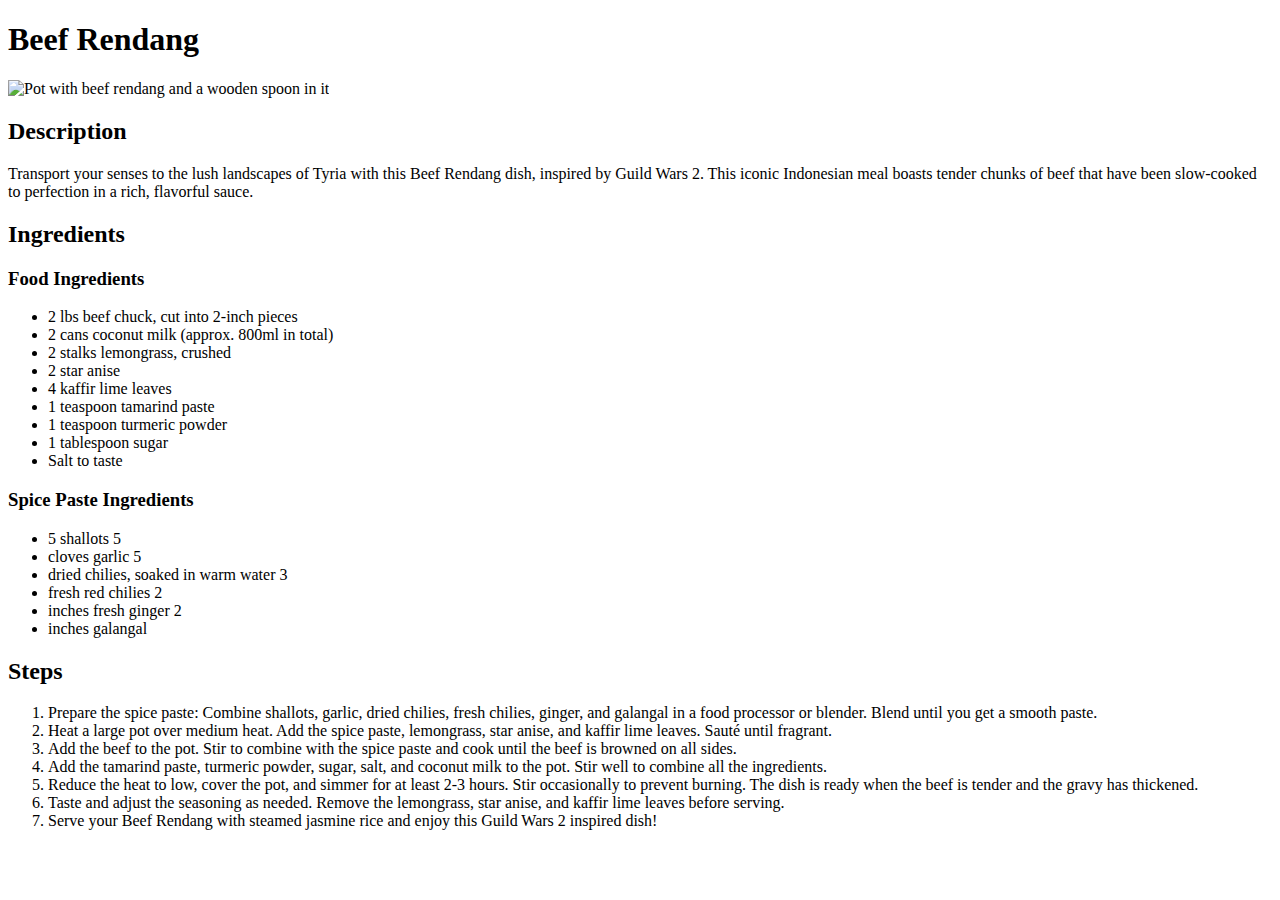
==== recipes/beef-rendang.html @ b637a903 "Finish beef rendang recipe and add image" ====
<!DOCTYPE html>
<html lang="en">
  <head>
    <meta charset="UTF-8" />
    <title>Beef Rendang</title>
  </head>
  <body>
    <h1>Beef Rendang</h1>
    <img
      src="https://www.recipetineats.com/wp-content/uploads/2014/11/Beef-Rendang-9.jpg"
      alt="Pot with beef rendang and a wooden spoon in it"
    />
    <h2>Description</h2>
    <p>
      Transport your senses to the lush landscapes of Tyria with this Beef
      Rendang dish, inspired by Guild Wars 2. This iconic Indonesian meal boasts
      tender chunks of beef that have been slow-cooked to perfection in a rich,
      flavorful sauce.
    </p>
    <h2>Ingredients</h2>
    <h3>Food Ingredients</h3>
    <ul>
      <li>2 lbs beef chuck, cut into 2-inch pieces</li>
      <li>2 cans coconut milk (approx. 800ml in total)</li>
      <li>2 stalks lemongrass, crushed</li>
      <li>2 star anise</li>
      <li>4 kaffir lime leaves</li>
      <li>1 teaspoon tamarind paste</li>
      <li>1 teaspoon turmeric powder</li>
      <li>1 tablespoon sugar</li>
      <li>Salt to taste</li>
    </ul>
    <h3>Spice Paste Ingredients</h3>
    <ul>
      <li>5 shallots 5</li>
      <li>cloves garlic 5</li>
      <li>dried chilies, soaked in warm water 3</li>
      <li>fresh red chilies 2</li>
      <li>inches fresh ginger 2</li>
      <li>inches galangal</li>
    </ul>
    <h2>Steps</h2>
    <ol>
      <li>
        Prepare the spice paste: Combine shallots, garlic, dried chilies, fresh
        chilies, ginger, and galangal in a food processor or blender. Blend
        until you get a smooth paste.
      </li>
      <li>
        Heat a large pot over medium heat. Add the spice paste, lemongrass, star
        anise, and kaffir lime leaves. Sauté until fragrant.
      </li>
      <li>
        Add the beef to the pot. Stir to combine with the spice paste and cook
        until the beef is browned on all sides.
      </li>
      <li>
        Add the tamarind paste, turmeric powder, sugar, salt, and coconut milk
        to the pot. Stir well to combine all the ingredients.
      </li>
      <li>
        Reduce the heat to low, cover the pot, and simmer for at least 2-3
        hours. Stir occasionally to prevent burning. The dish is ready when the
        beef is tender and the gravy has thickened.
      </li>
      <li>
        Taste and adjust the seasoning as needed. Remove the lemongrass, star
        anise, and kaffir lime leaves before serving.
      </li>
      <li>
        Serve your Beef Rendang with steamed jasmine rice and enjoy this Guild
        Wars 2 inspired dish!
      </li>
    </ol>
  </body>
</html>
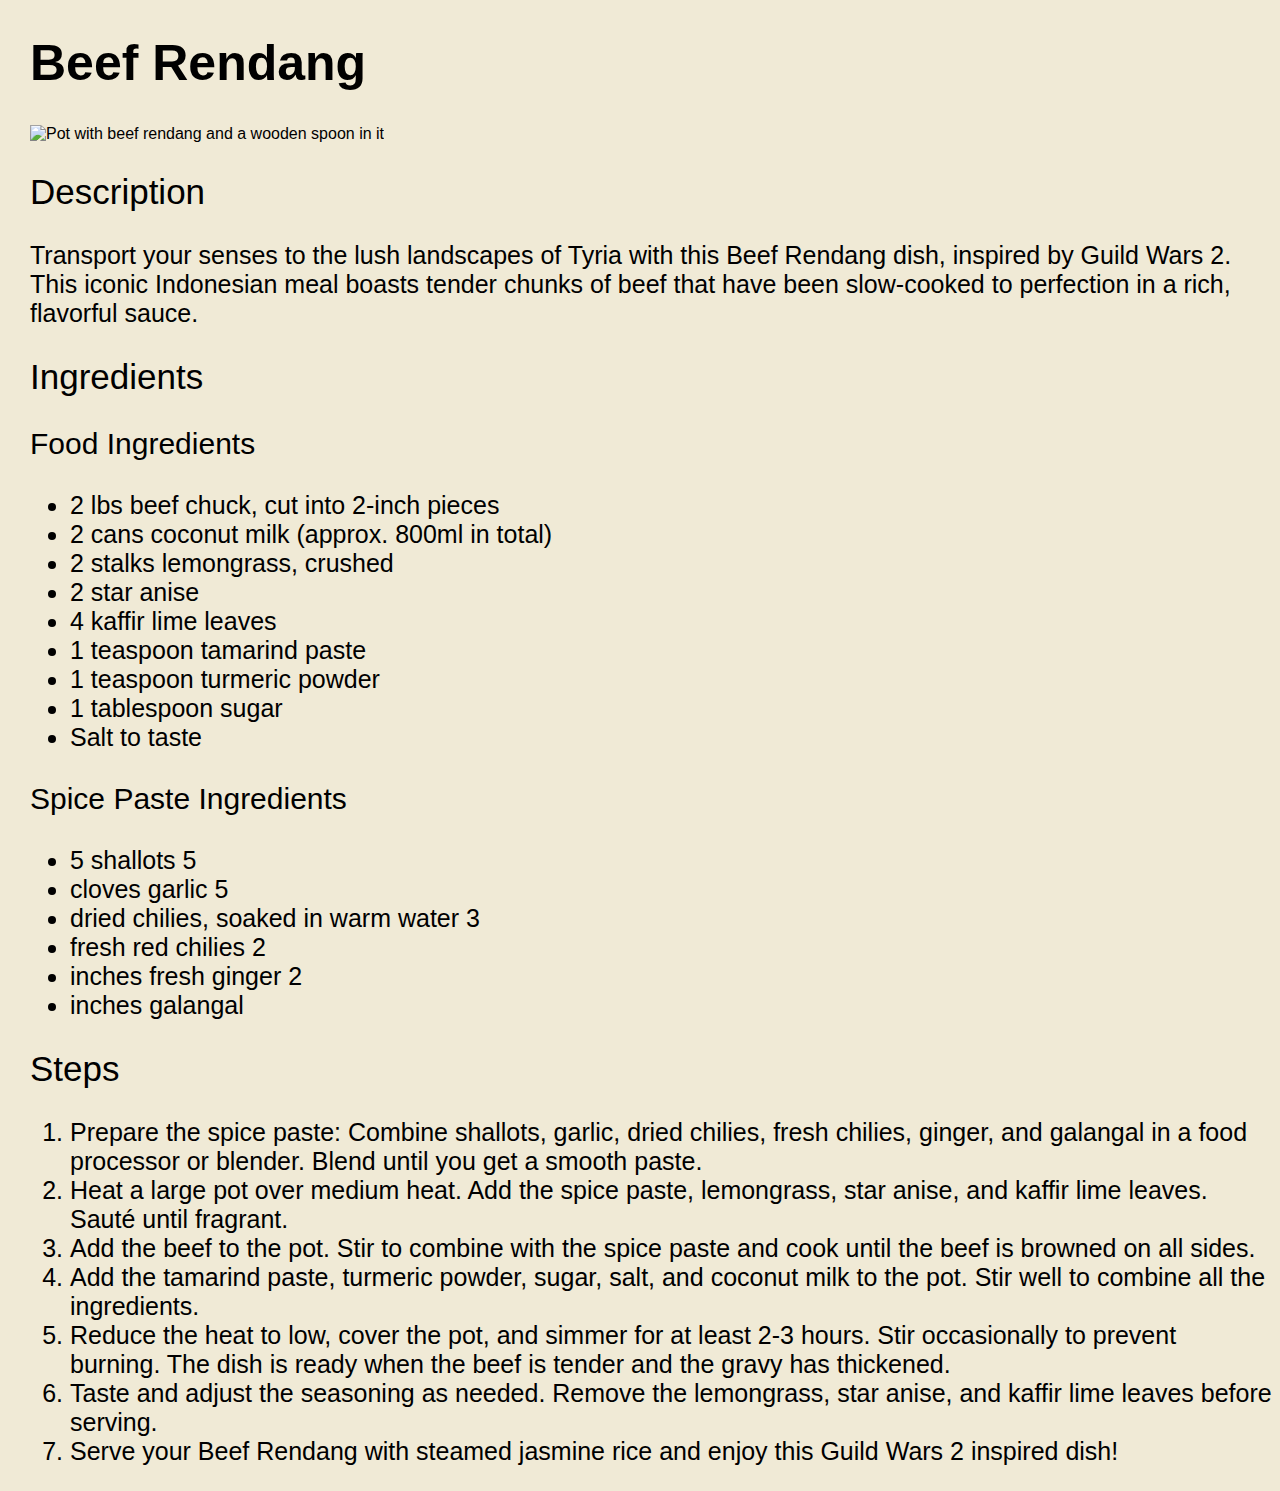
==== commit 902786c2: "Add styling to beef rendang in CSS" ====
--- a/recipes/beef-rendang.html
+++ b/recipes/beef-rendang.html
@@ -2,6 +2,7 @@
 <html lang="en">
   <head>
     <meta charset="UTF-8" />
+    <link rel="stylesheet" href="../css/beef-rendang.css" />
     <title>Beef Rendang</title>
   </head>
   <body>
@@ -9,6 +10,7 @@
     <img
       src="https://www.recipetineats.com/wp-content/uploads/2014/11/Beef-Rendang-9.jpg"
       alt="Pot with beef rendang and a wooden spoon in it"
+      class="header-image"
     />
     <h2>Description</h2>
     <p>
--- a/css/beef-rendang.css
+++ b/css/beef-rendang.css
@@ -0,0 +1,30 @@
+body {
+  font-family: "Gill Sans", "Gill Sans MT", Calibri, "Trebuchet MS", sans-serif;
+  background-color: #f0ead6;
+  margin-left: 30px;
+}
+
+h1 {
+  font-size: 50px;
+  font-weight: 600;
+}
+
+h2 {
+  font-size: 35px;
+  font-weight: 500;
+}
+
+h3 {
+    font-size: 30px;
+    font-weight: 400;
+}
+
+.header-image {
+  width: auto;
+  height: 600px;
+}
+
+p, ul, ol {
+  font-size: 25px;
+  font-weight: 300;
+}
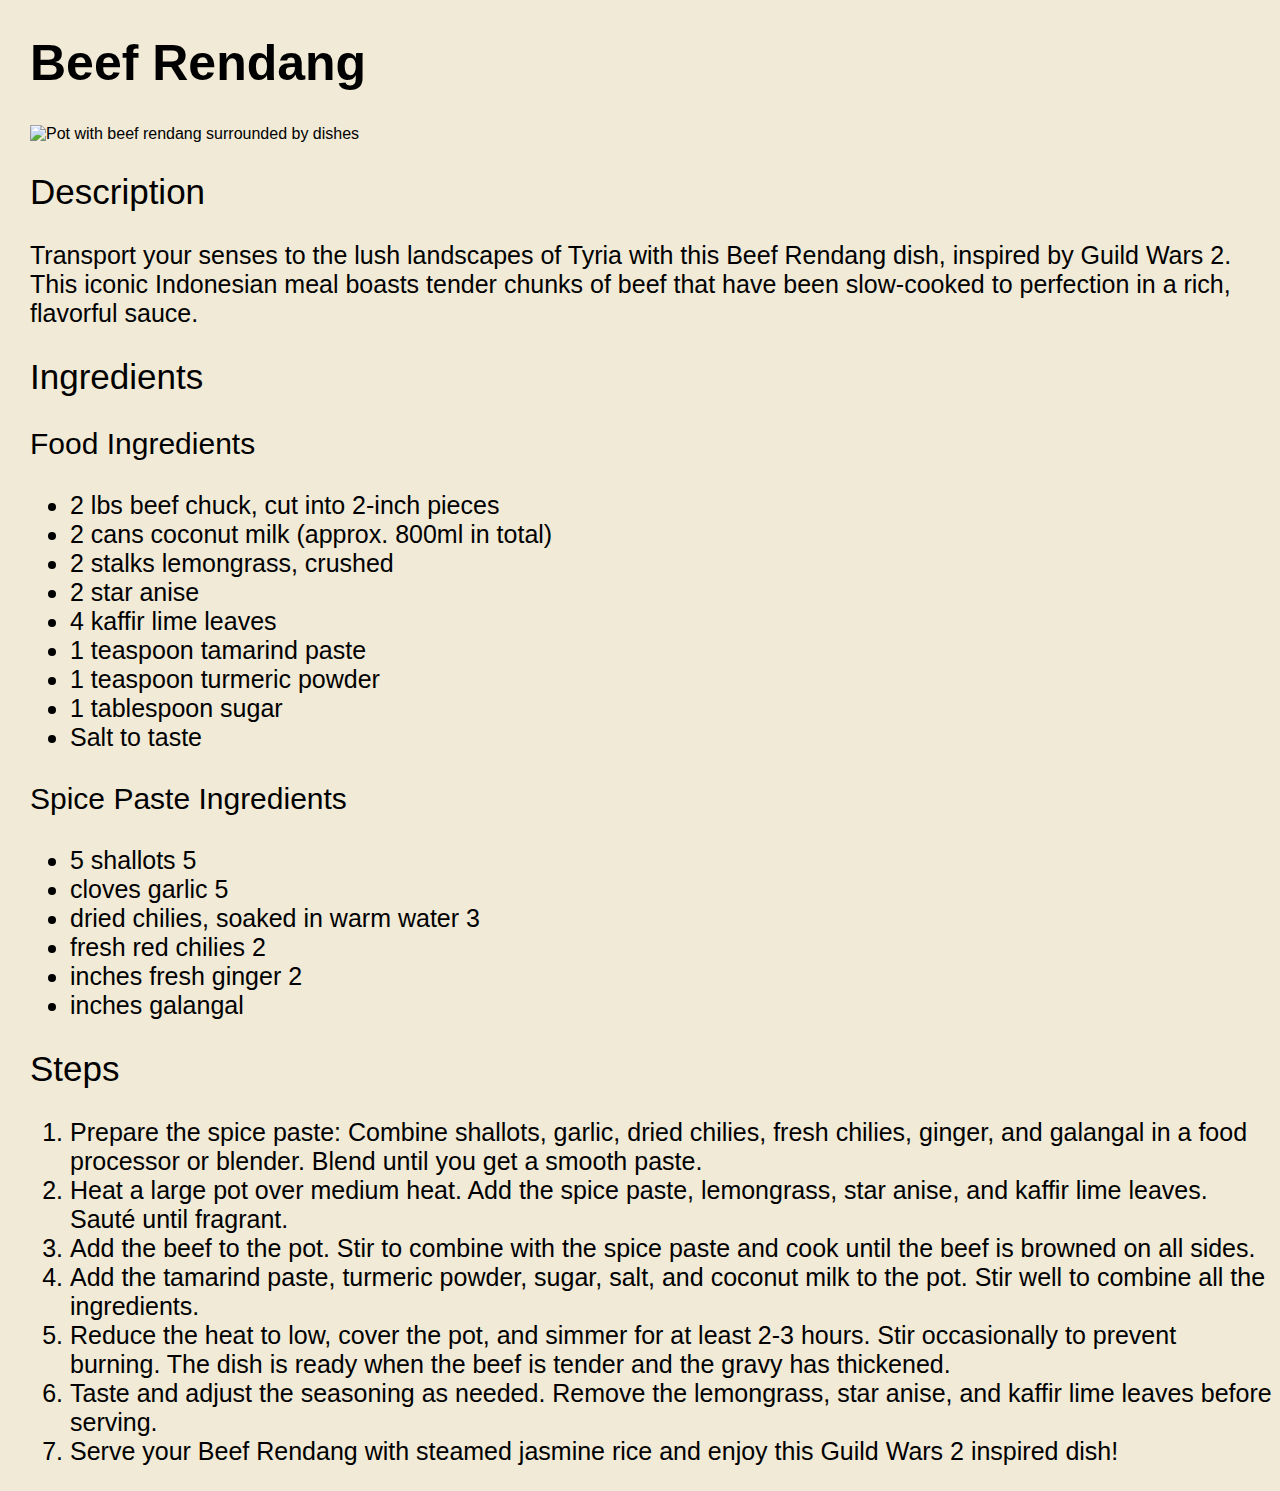
==== commit b0636147: "Change beef rendang image for better image ratio" ====
--- a/recipes/beef-rendang.html
+++ b/recipes/beef-rendang.html
@@ -8,8 +8,8 @@
   <body>
     <h1>Beef Rendang</h1>
     <img
-      src="https://www.recipetineats.com/wp-content/uploads/2014/11/Beef-Rendang-9.jpg"
-      alt="Pot with beef rendang and a wooden spoon in it"
+      src="https://i0.wp.com/www.angsarap.net/wp-content/uploads/2020/05/Beef-Rendang-Wide.jpg?fit=1080%2C720&ssl=1"
+      alt="Pot with beef rendang surrounded by dishes"
       class="header-image"
     />
     <h2>Description</h2>
--- a/css/beef-rendang.css
+++ b/css/beef-rendang.css
@@ -15,16 +15,18 @@
 }
 
 h3 {
-    font-size: 30px;
-    font-weight: 400;
+  font-size: 30px;
+  font-weight: 400;
 }
 
 .header-image {
-  width: auto;
-  height: 600px;
+  width: 800px;
+  height: auto;
 }
 
-p, ul, ol {
+p,
+ul,
+ol {
   font-size: 25px;
   font-weight: 300;
 }
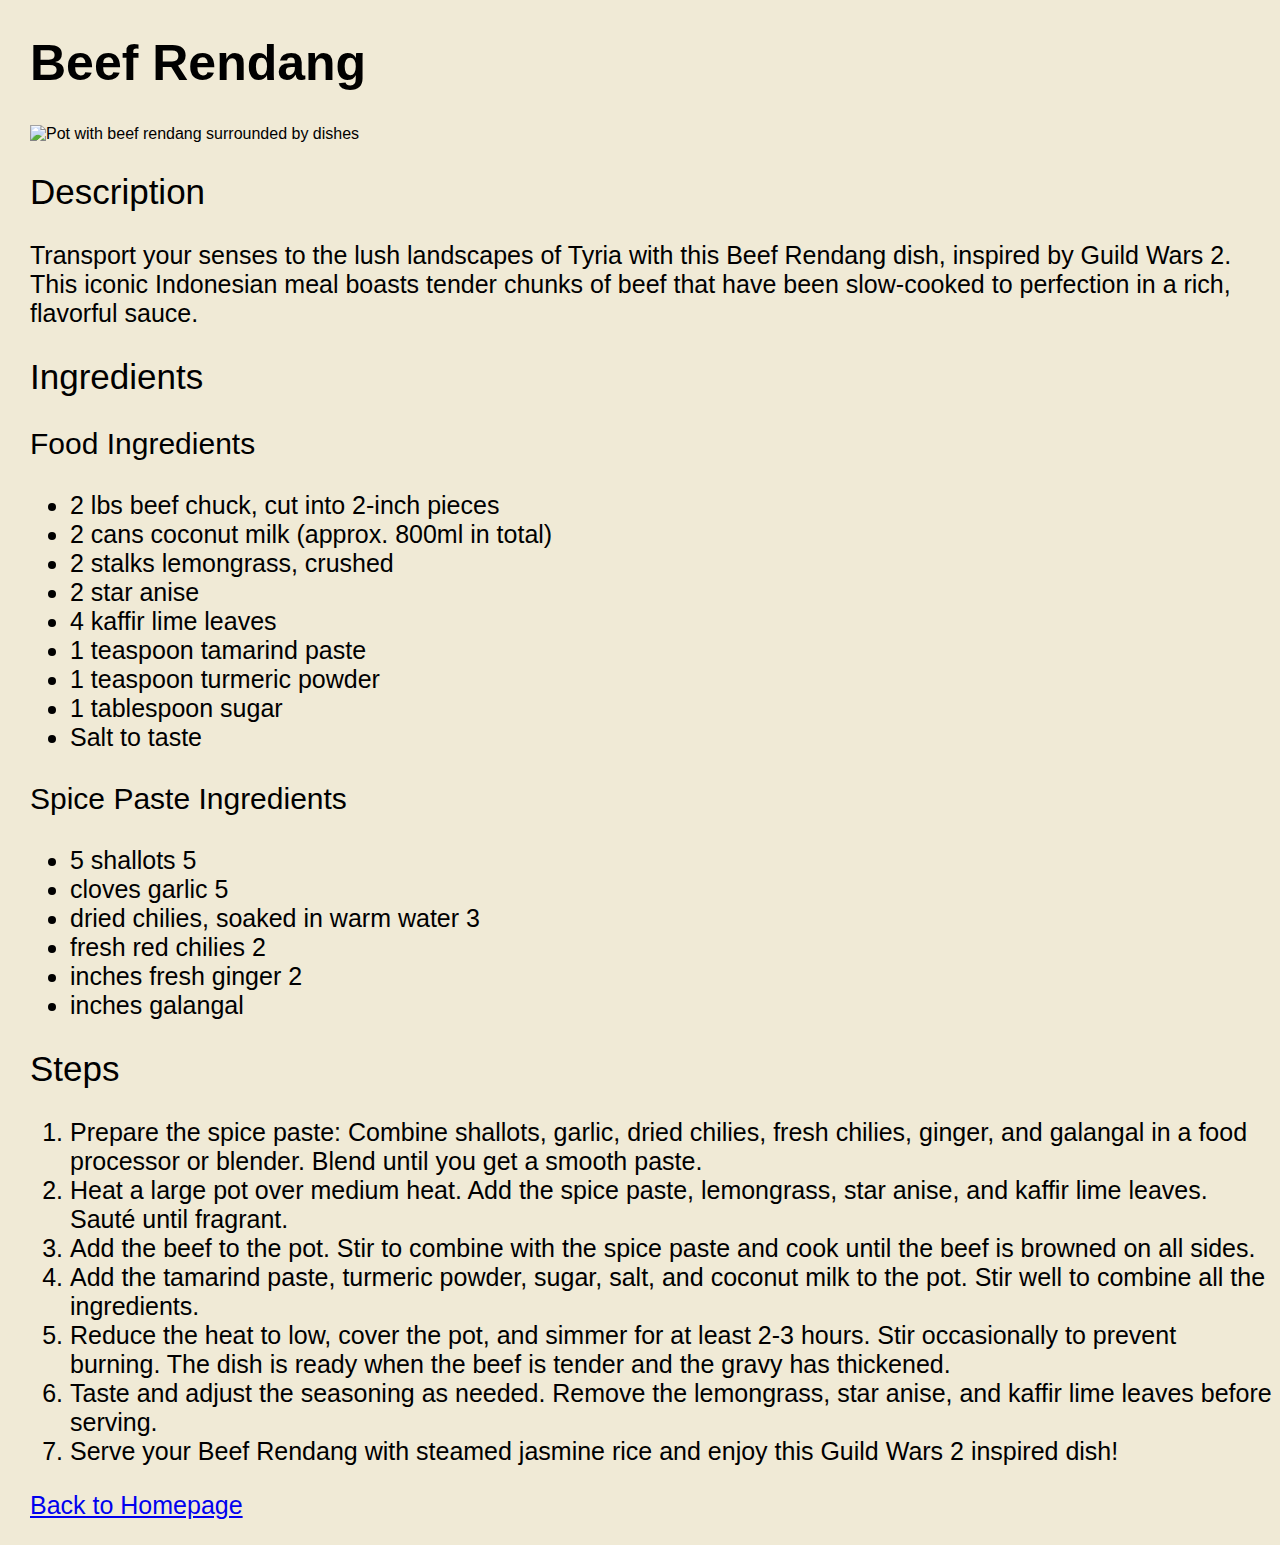
==== commit dd2eab14: "Add back to homepage button on each recipe" ====
--- a/recipes/beef-rendang.html
+++ b/recipes/beef-rendang.html
@@ -74,5 +74,6 @@
         Wars 2 inspired dish!
       </li>
     </ol>
+    <p><a href="../index.html">Back to Homepage</a></p>
   </body>
 </html>
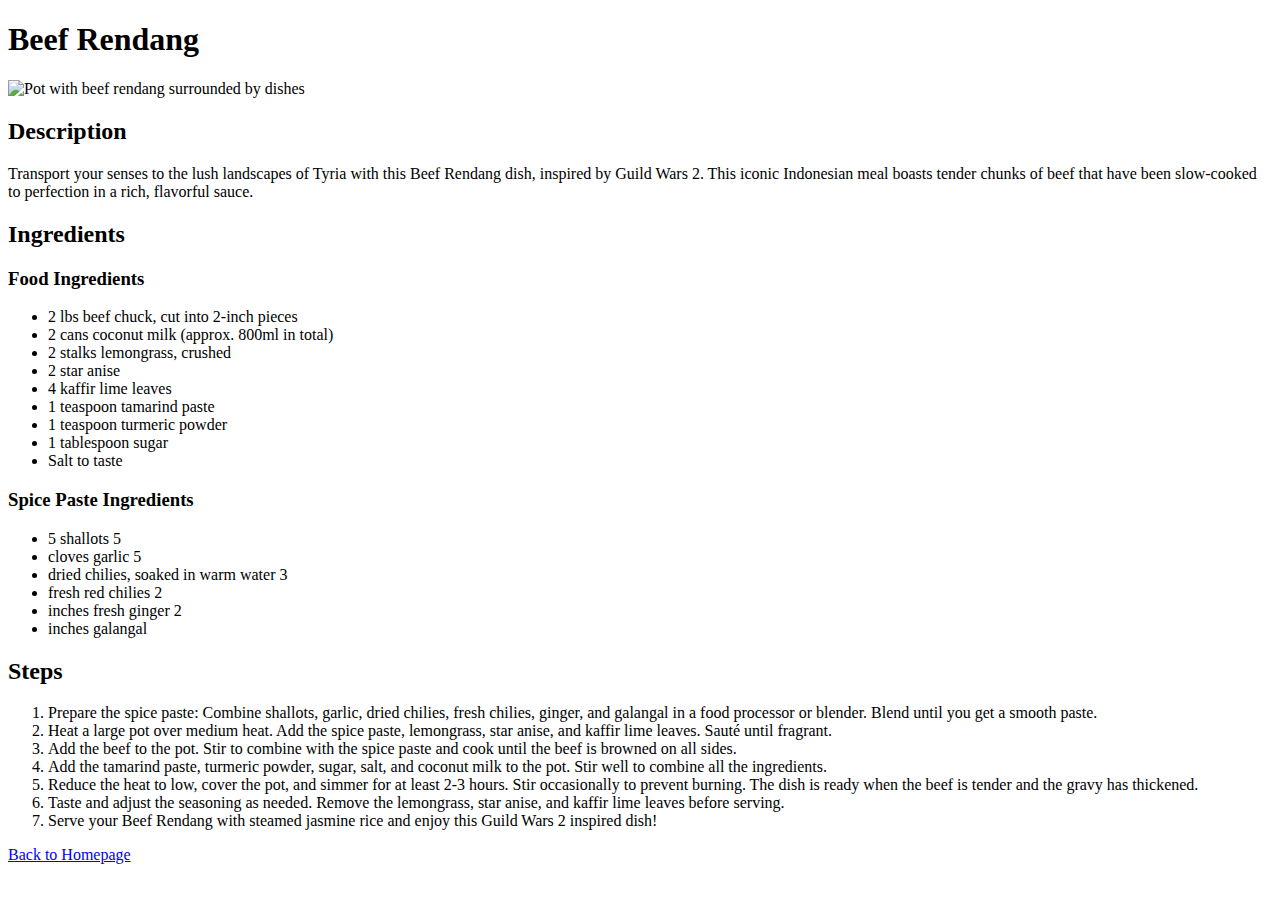
==== commit e6ae681a: "Replace recipe CSS with one file, center recipes" ====
--- a/recipes/beef-rendang.html
+++ b/recipes/beef-rendang.html
@@ -21,7 +21,7 @@
     </p>
     <h2>Ingredients</h2>
     <h3>Food Ingredients</h3>
-    <ul>
+    <ul class="ingredients">
       <li>2 lbs beef chuck, cut into 2-inch pieces</li>
       <li>2 cans coconut milk (approx. 800ml in total)</li>
       <li>2 stalks lemongrass, crushed</li>
@@ -33,7 +33,7 @@
       <li>Salt to taste</li>
     </ul>
     <h3>Spice Paste Ingredients</h3>
-    <ul>
+    <ul class="ingredients">
       <li>5 shallots 5</li>
       <li>cloves garlic 5</li>
       <li>dried chilies, soaked in warm water 3</li>
@@ -42,7 +42,7 @@
       <li>inches galangal</li>
     </ul>
     <h2>Steps</h2>
-    <ol>
+    <ol class="steps">
       <li>
         Prepare the spice paste: Combine shallots, garlic, dried chilies, fresh
         chilies, ginger, and galangal in a food processor or blender. Blend
@@ -74,6 +74,6 @@
         Wars 2 inspired dish!
       </li>
     </ol>
-    <p><a href="../index.html">Back to Homepage</a></p>
+    <p class="homepage-button"><a href="../index.html">Back to Homepage</a></p>
   </body>
 </html>
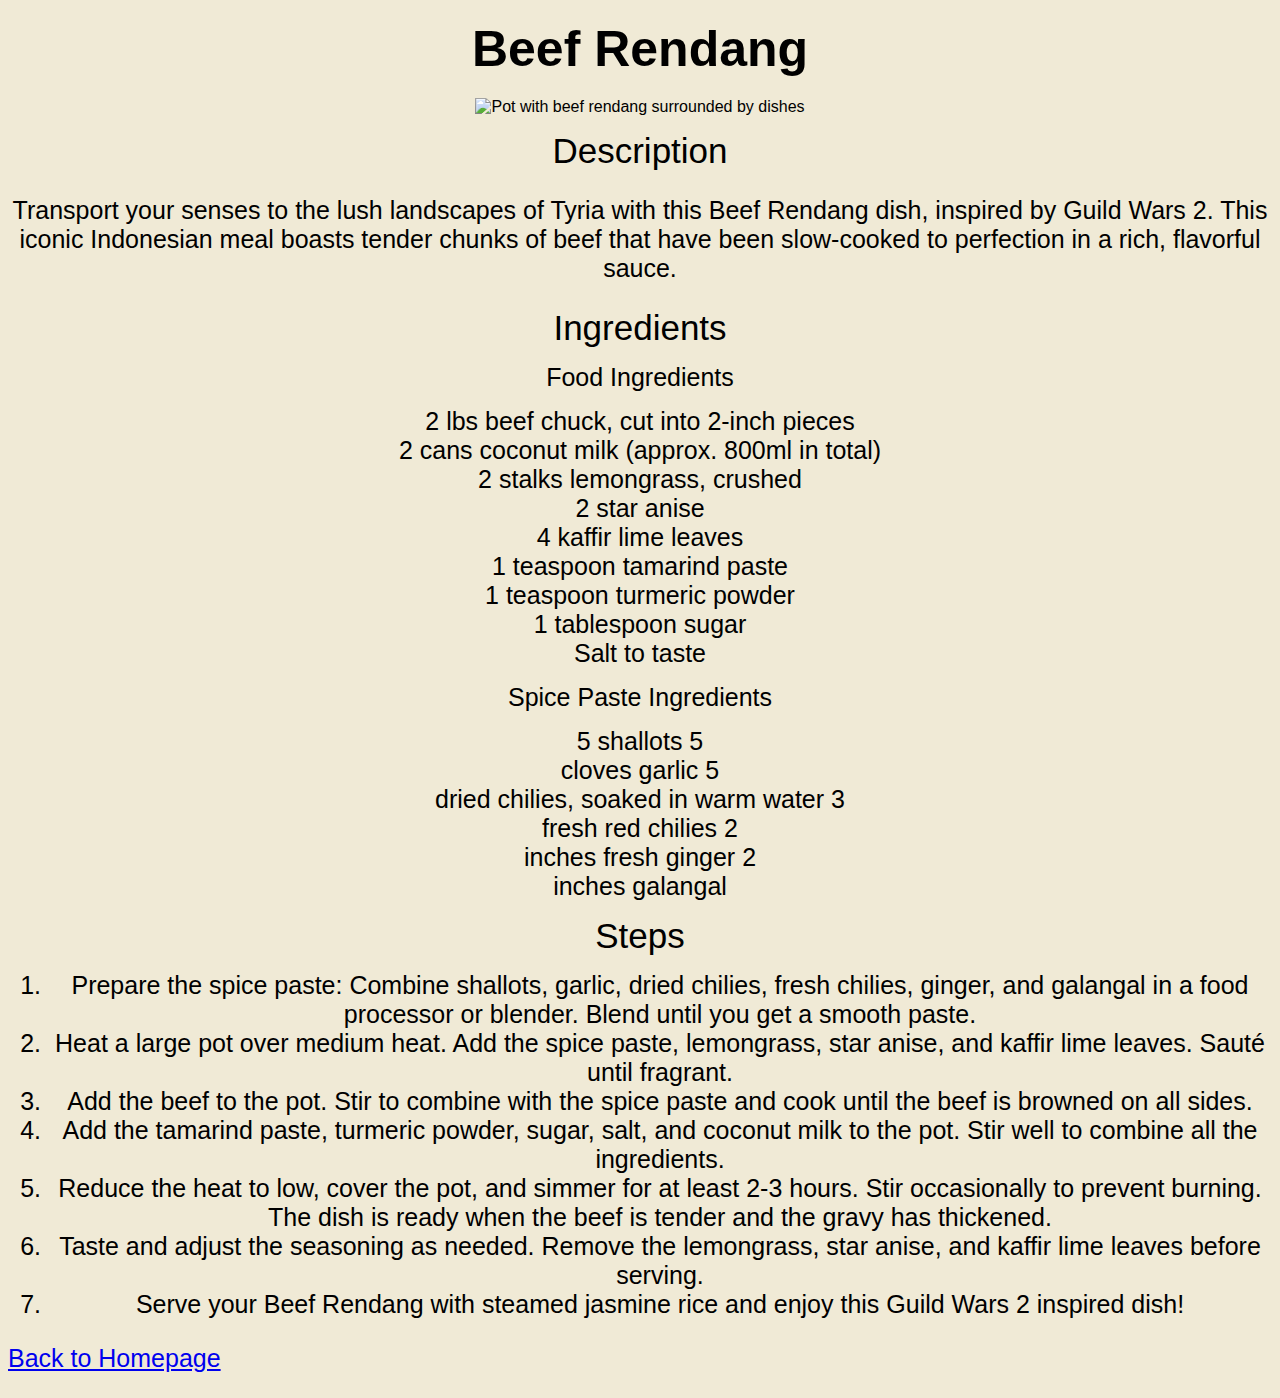
==== commit 6c459e3f: "Update CSS file link" ====
--- a/recipes/beef-rendang.html
+++ b/recipes/beef-rendang.html
@@ -2,7 +2,7 @@
 <html lang="en">
   <head>
     <meta charset="UTF-8" />
-    <link rel="stylesheet" href="../css/beef-rendang.css" />
+    <link rel="stylesheet" href="../css/recipe.css" />
     <title>Beef Rendang</title>
   </head>
   <body>
--- a/css/recipe.css
+++ b/css/recipe.css
@@ -0,0 +1,51 @@
+body {
+  font-family: "Gill Sans", "Trebuchet MS", sans-serif;
+  background-color: #f0ead6;
+  text-align: center;
+}
+
+h1 {
+  font-size: 50px;
+  font-weight: 600;
+  margin: 20px 0;
+}
+
+h2 {
+  font-size: 35px;
+  font-weight: 500;
+  margin: 15px 0;
+}
+
+h3 {
+  font-size: 25px;
+  font-weight: 400;
+  margin: 10px 0;
+}
+
+.header-image {
+  width: 800px;
+  height: auto;
+}
+
+p,
+ul,
+ol {
+  font-size: 25px;
+  font-weight: 300;
+}
+
+.ingredients {
+  list-style-type: none;
+  padding-left: 0;
+  margin: 15px 0;
+}
+
+.steps {
+  list-style-type: decimal;
+  padding-left: 40px;
+  margin: 15px 0;
+}
+
+.homepage-button {
+  text-align: left;
+}
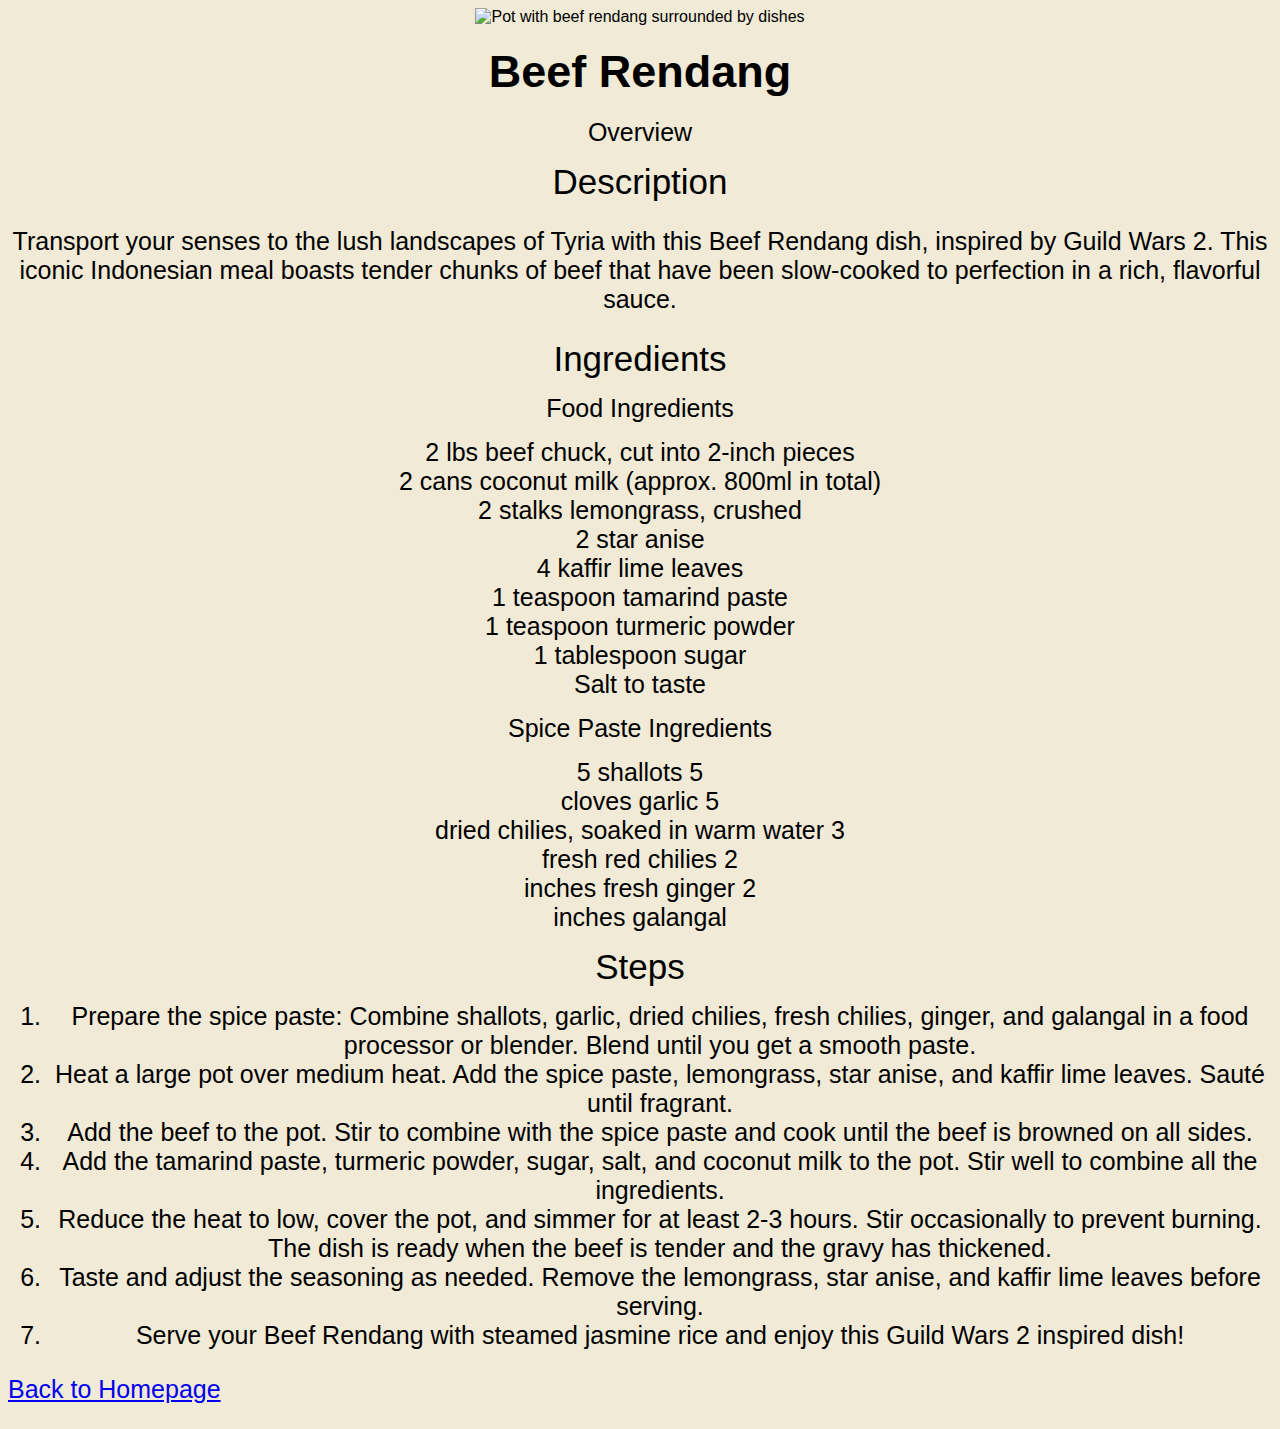
==== commit 8ea66ad7: "Move image to top and add prep time header" ====
--- a/recipes/beef-rendang.html
+++ b/recipes/beef-rendang.html
@@ -6,12 +6,13 @@
     <title>Beef Rendang</title>
   </head>
   <body>
-    <h1>Beef Rendang</h1>
     <img
       src="https://i0.wp.com/www.angsarap.net/wp-content/uploads/2020/05/Beef-Rendang-Wide.jpg?fit=1080%2C720&ssl=1"
       alt="Pot with beef rendang surrounded by dishes"
       class="header-image"
     />
+    <h1>Beef Rendang</h1>
+    <h3>Overview</h3>
     <h2>Description</h2>
     <p>
       Transport your senses to the lush landscapes of Tyria with this Beef
--- a/css/recipe.css
+++ b/css/recipe.css
@@ -5,7 +5,7 @@
 }
 
 h1 {
-  font-size: 50px;
+  font-size: 45px;
   font-weight: 600;
   margin: 20px 0;
 }
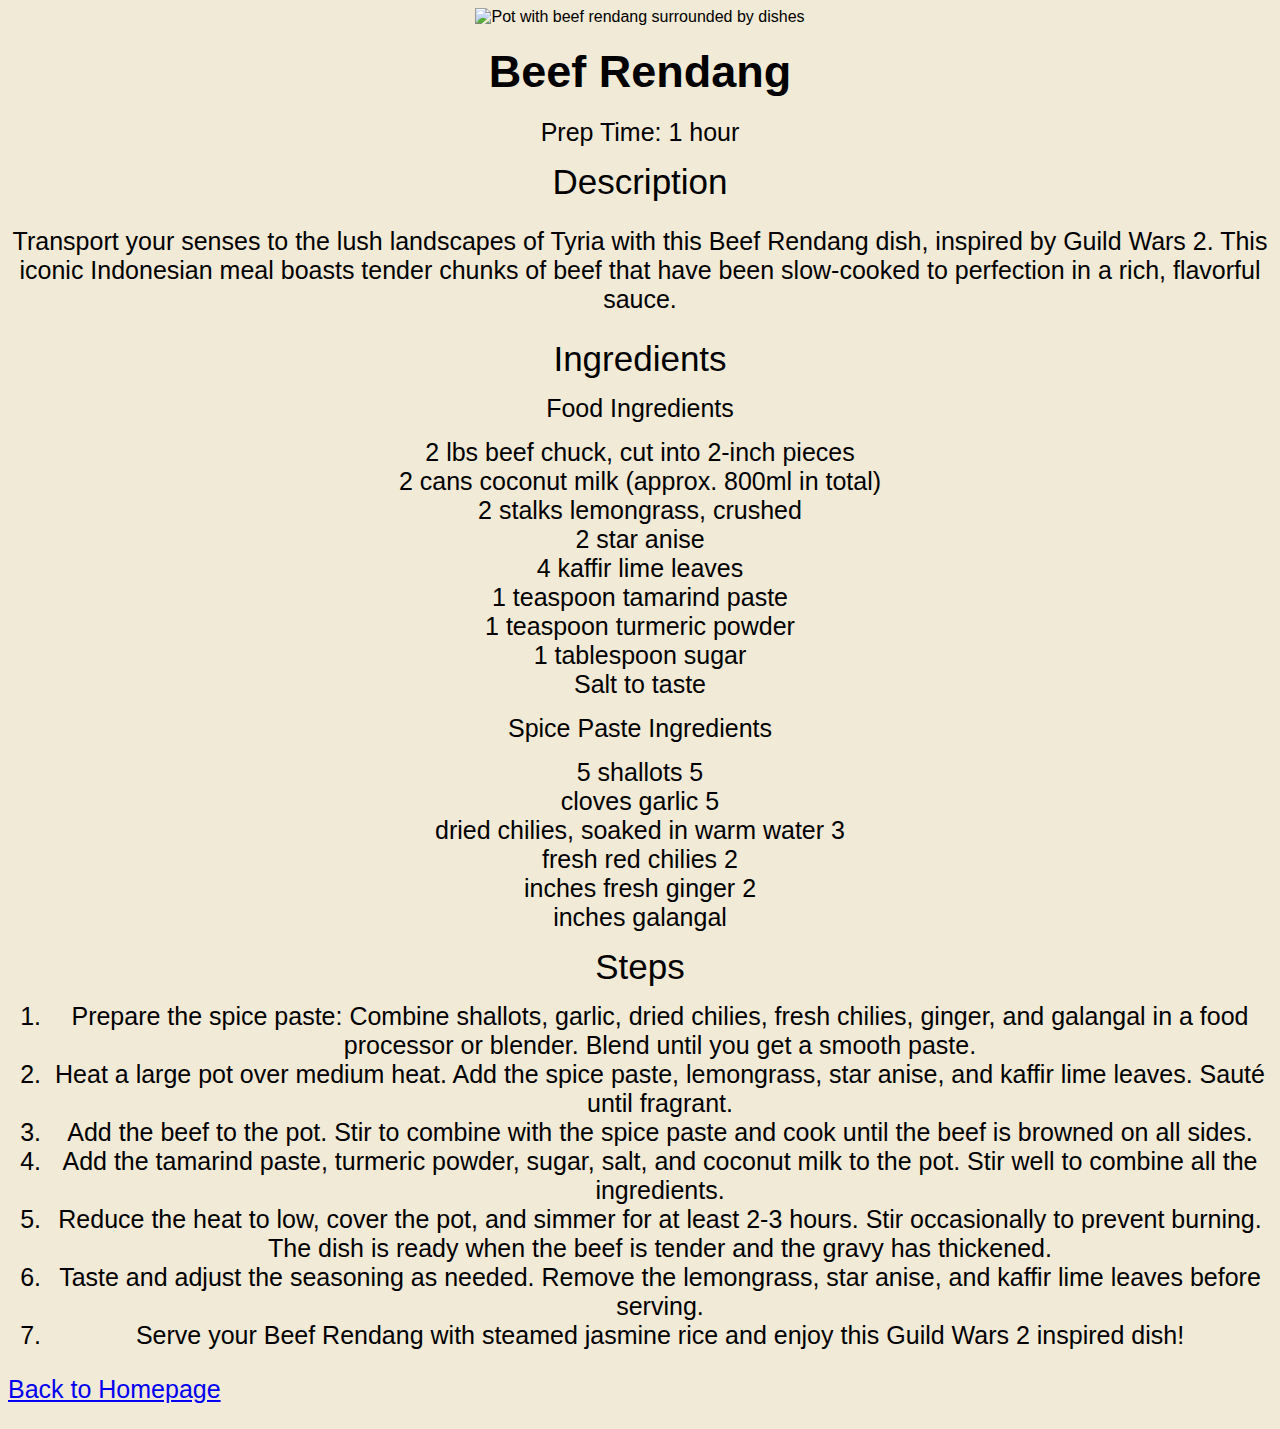
==== commit 63e58eff: "Update beef rendang prep time" ====
--- a/recipes/beef-rendang.html
+++ b/recipes/beef-rendang.html
@@ -12,7 +12,7 @@
       class="header-image"
     />
     <h1>Beef Rendang</h1>
-    <h3>Overview</h3>
+    <h3>Prep Time: 1 hour</h3>
     <h2>Description</h2>
     <p>
       Transport your senses to the lush landscapes of Tyria with this Beef
